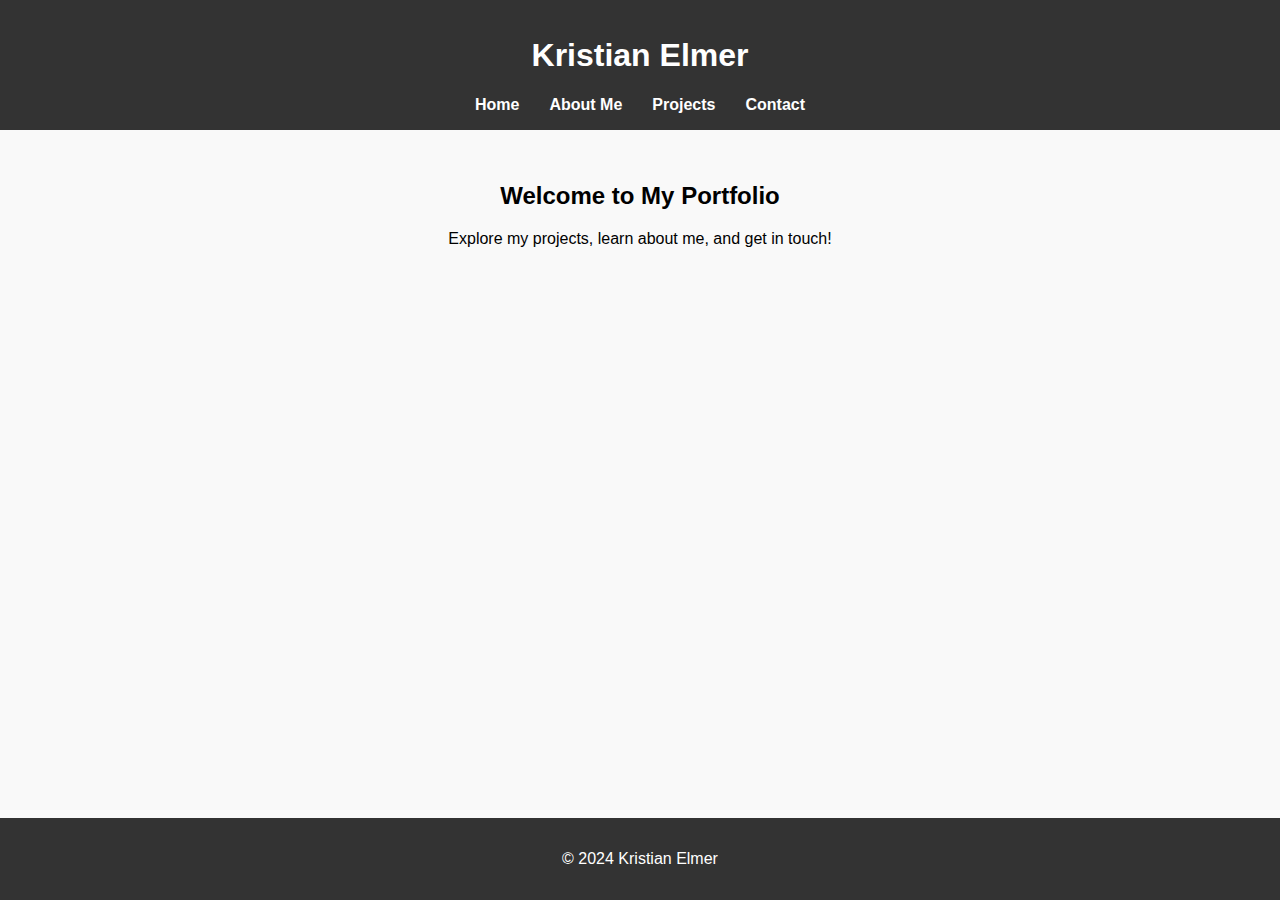
==== index.html @ 5adf117f "Update index.html" ====
<!DOCTYPE html>
<html lang="en">
<head>
    <meta charset="UTF-8">
    <meta name="viewport" content="width=device-width, initial-scale=1.0">
    <title>Kristian Elmer - Portfolio</title>
    <link rel="stylesheet" href="styles.css">
</head>
<body>
    <header>
        <h1>Kristian Elmer</h1>
        <nav>
            <ul>
                <li><a href="index.html">Home</a></li>
                <li><a href="about.html">About Me</a></li>
                <li><a href="projects.html">Projects</a></li>
                <li><a href="contact.html">Contact</a></li>
            </ul>
        </nav>
    </header>
    <main>
        <section class="hero">
            <h2>Welcome to My Portfolio</h2>
            <p>Explore my projects, learn about me, and get in touch!</p>
        </section>
    </main>
    <footer>
        <p>&copy; 2024 Kristian Elmer</p>
    </footer>
</body>
</html>
---- styles.css ----
body {
    font-family: Arial, sans-serif;
    margin: 0;
    padding: 0;
    background-color: #f9f9f9;
    scroll-behavior: smooth;
    display: flex;
    flex-direction: column;
    min-height: 100vh;
}

header {
    background-color: #333;
    color: #fff;
    padding: 1rem;
    text-align: center;
}

nav ul {
    list-style: none;
    padding: 0;
    display: flex;
    justify-content: center;
    margin: 0;
}

nav ul li {
    margin: 0 15px;
}

nav ul li a {
    color: #fff;
    text-decoration: none;
    font-weight: bold;
}

nav ul li a:hover {
    text-decoration: underline;
}

section {
    text-align: center;
    padding: 2rem;
}

main {
    flex: 1;
}

footer {
    background-color: #333;
    color: #fff;
    text-align: center;
    padding: 1rem;
    margin-top: auto;
}
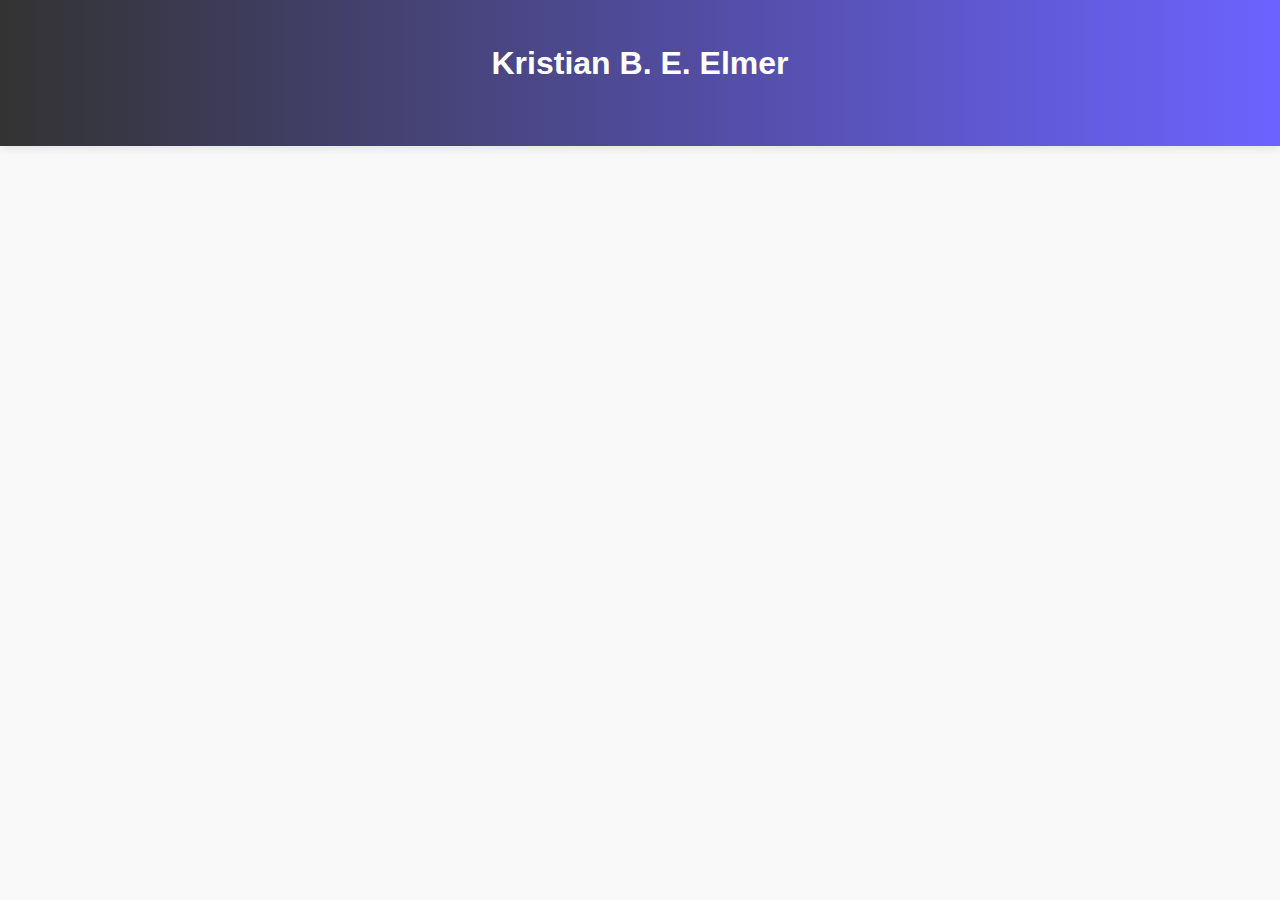
==== commit 3bab3ae5: "B. E." ====
--- a/index.html
+++ b/index.html
@@ -8,7 +8,7 @@
 </head>
 <body>
     <header>
-        <h1>Kristian Elmer</h1>
+        <h1>Kristian B. E. Elmer</h1>
         <nav>
             <ul>
                 <li><a href="index.html">Home</a></li>
--- a/styles.css
+++ b/styles.css
@@ -1,56 +1,203 @@
+/* General Reset */
 body {
-    font-family: Arial, sans-serif;
+    font-family: 'Poppins', Arial, sans-serif;
     margin: 0;
     padding: 0;
     background-color: #f9f9f9;
-    scroll-behavior: smooth;
     display: flex;
     flex-direction: column;
     min-height: 100vh;
-}
-
+    overflow-x: hidden;
+    color: #333;
+}
+
+/* Header Styles */
 header {
-    background-color: #333;
-    color: #fff;
-    padding: 1rem;
-    text-align: center;
+    background: linear-gradient(90deg, #333, #6c63ff);
+    color: #fff;
+    padding: 1.5rem;
+    text-align: center;
+    position: sticky;
+    top: 0;
+    z-index: 1000;
+    box-shadow: 0 2px 10px rgba(0, 0, 0, 0.1);
+    animation: fadeIn 0.5s ease-in forwards; /* Snappy fade-in */
 }
 
 nav ul {
     list-style: none;
     padding: 0;
+    margin: 0;
     display: flex;
     justify-content: center;
+    gap: 20px;
+    opacity: 0;
+    animation: fadeIn 0.5s ease-in forwards;
+    animation-delay: 0.2s; /* Minimal delay */
+}
+
+nav ul li {
     margin: 0;
-}
-
-nav ul li {
-    margin: 0 15px;
 }
 
 nav ul li a {
     color: #fff;
     text-decoration: none;
     font-weight: bold;
+    padding: 10px 15px;
+    border-radius: 50px;
+    transition: all 0.2s ease; /* Snappy hover */
+    background: rgba(255, 255, 255, 0.1);
 }
 
 nav ul li a:hover {
-    text-decoration: underline;
-}
-
+    background: rgba(255, 255, 255, 0.3);
+    color: #333;
+    text-shadow: 0px 2px 5px rgba(0, 0, 0, 0.2);
+}
+
+/* Hero Section */
+.hero {
+    text-align: center;
+    padding: 4rem 2rem;
+    background: linear-gradient(120deg, #6c63ff, #3f51b5);
+    color: #fff;
+    animation: slideIn 0.7s ease-out forwards; /* Faster */
+}
+
+.hero h2 {
+    font-size: 3rem;
+    margin-bottom: 1rem;
+    color: #fff; /* Ensures the heading is white */
+    animation: textPop 0.5s ease-out forwards;
+}
+
+.hero p {
+    font-size: 1.2rem;
+    animation: textPop 0.5s ease-out forwards;
+    animation-delay: 0.1s;
+}
+
+/* Sections */
 section {
     text-align: center;
-    padding: 2rem;
-}
-
-main {
-    flex: 1;
-}
-
+    padding: 3rem 2rem;
+    opacity: 0;
+    transform: translateY(30px);
+    animation: slideUp 0.5s ease-out forwards; /* Super fast slide-up */
+    transition: all 0.2s ease;
+}
+
+section:nth-of-type(2) {
+    animation-delay: 0.2s;
+}
+
+section:nth-of-type(3) {
+    animation-delay: 0.4s;
+}
+
+section h2 {
+    font-size: 2rem;
+    color: #6c63ff;
+    margin-bottom: 1rem;
+}
+
+section p {
+    line-height: 1.6;
+    font-size: 1.1rem;
+}
+
+/* Project Cards */
+.project {
+    margin: 2rem auto;
+    padding: 1.5rem;
+    max-width: 600px;
+    background-color: #fff;
+    border-radius: 15px;
+    box-shadow: 0 5px 15px rgba(0, 0, 0, 0.1);
+    transition: transform 0.2s ease, box-shadow 0.2s ease; /* Faster interaction */
+    overflow: hidden;
+}
+
+.project:hover {
+    transform: translateY(-8px) scale(1.02);
+    box-shadow: 0 10px 20px rgba(0, 0, 0, 0.2);
+}
+
+.project h3 {
+    color: #3f51b5;
+    font-size: 1.5rem;
+    margin-bottom: 0.5rem;
+}
+
+.project p {
+    color: #666;
+    font-size: 1rem;
+    line-height: 1.5;
+}
+
+.project a {
+    color: #6c63ff;
+    text-decoration: none;
+    font-weight: bold;
+    transition: color 0.2s ease; /* Faster color transition */
+}
+
+.project a:hover {
+    color: #3f51b5;
+}
+
+/* Footer */
 footer {
     background-color: #333;
     color: #fff;
     text-align: center;
     padding: 1rem;
     margin-top: auto;
-}
+    opacity: 0;
+    animation: fadeIn 0.5s ease-in forwards; /* Quick fade-in */
+    animation-delay: 0.4s;
+}
+
+/* Animations */
+@keyframes fadeIn {
+    from {
+        opacity: 0;
+    }
+    to {
+        opacity: 1;
+    }
+}
+
+@keyframes slideIn {
+    from {
+        transform: translateY(-50px);
+        opacity: 0;
+    }
+    to {
+        transform: translateY(0);
+        opacity: 1;
+    }
+}
+
+@keyframes slideUp {
+    from {
+        transform: translateY(30px);
+        opacity: 0;
+    }
+    to {
+        transform: translateY(0);
+        opacity: 1;
+    }
+}
+
+@keyframes textPop {
+    from {
+        transform: scale(0.9);
+        opacity: 0;
+    }
+    to {
+        transform: scale(1);
+        opacity: 1;
+    }
+}
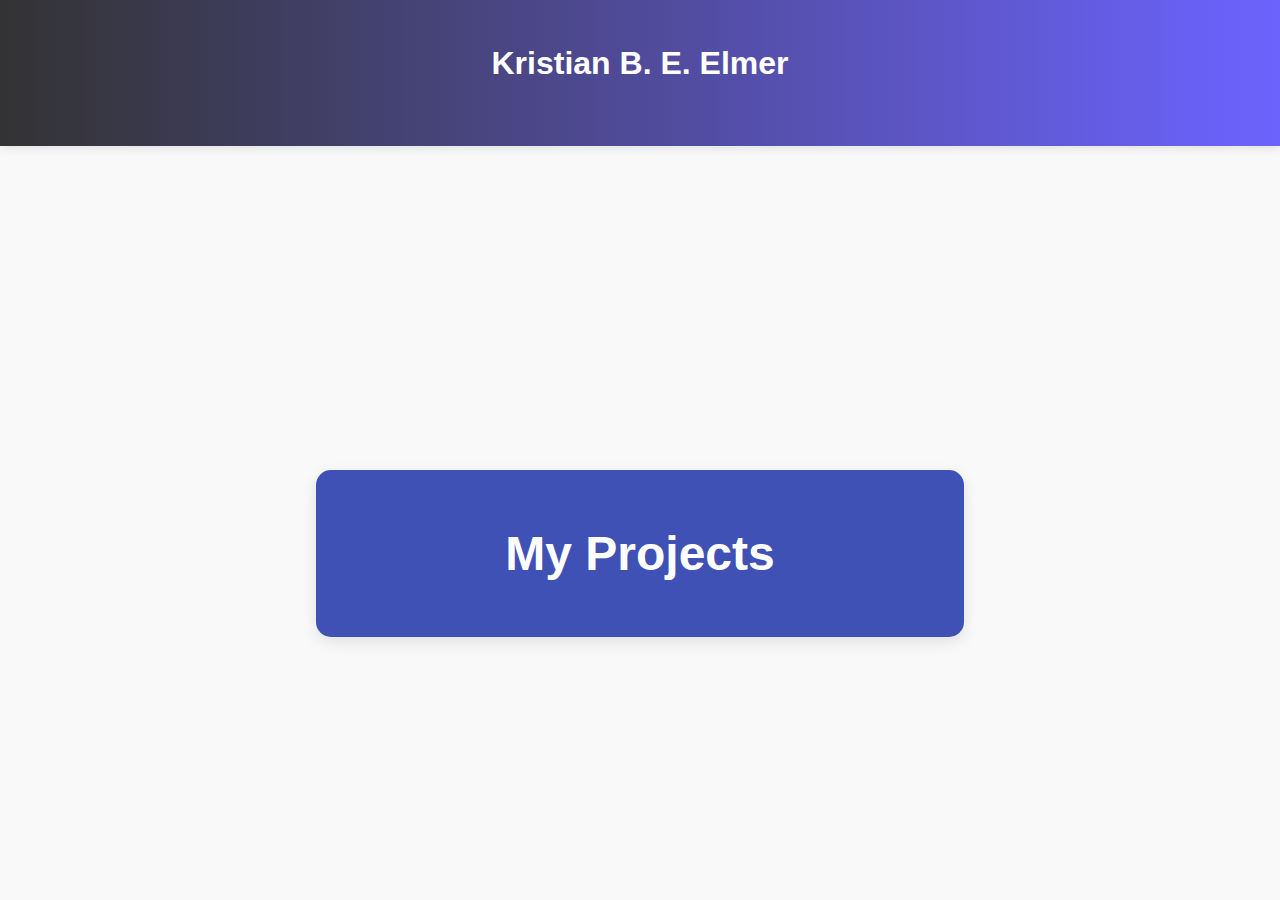
==== commit 21aec313: "link/button" ====
--- a/index.html
+++ b/index.html
@@ -23,6 +23,9 @@
             <h2>Welcome to My Portfolio</h2>
             <p>Explore my projects, learn about me, and get in touch!</p>
         </section>
+        <div onclick="location.href='projects.html';" style="cursor: pointer;" class="project1">
+            <h1>My Projects</h1>
+        </div>
     </main>
     <footer>
         <p>&copy; 2024 Kristian Elmer</p>
--- a/styles.css
+++ b/styles.css
@@ -147,6 +147,28 @@
     color: #3f51b5;
 }
 
+.project1 {
+    margin: 2rem auto;
+    padding: 1.5rem;
+    max-width: 600px;
+    background-color: #3f51b5;
+    border-radius: 15px;
+    box-shadow: 0 5px 15px rgba(0, 0, 0, 0.1);
+    transition: transform 0.2s ease, box-shadow 0.2s ease; /* Faster interaction */
+    overflow: hidden;
+}
+
+.project1:hover {
+    transform: translateY(-8px) scale(1.02);
+    box-shadow: 0 10px 20px rgba(0, 0, 0, 0.2);
+}
+
+.project1 h1 {
+    color: #fff;
+    font-size: 3rem;
+    text-align: center;
+}
+
 /* Footer */
 footer {
     background-color: #333;
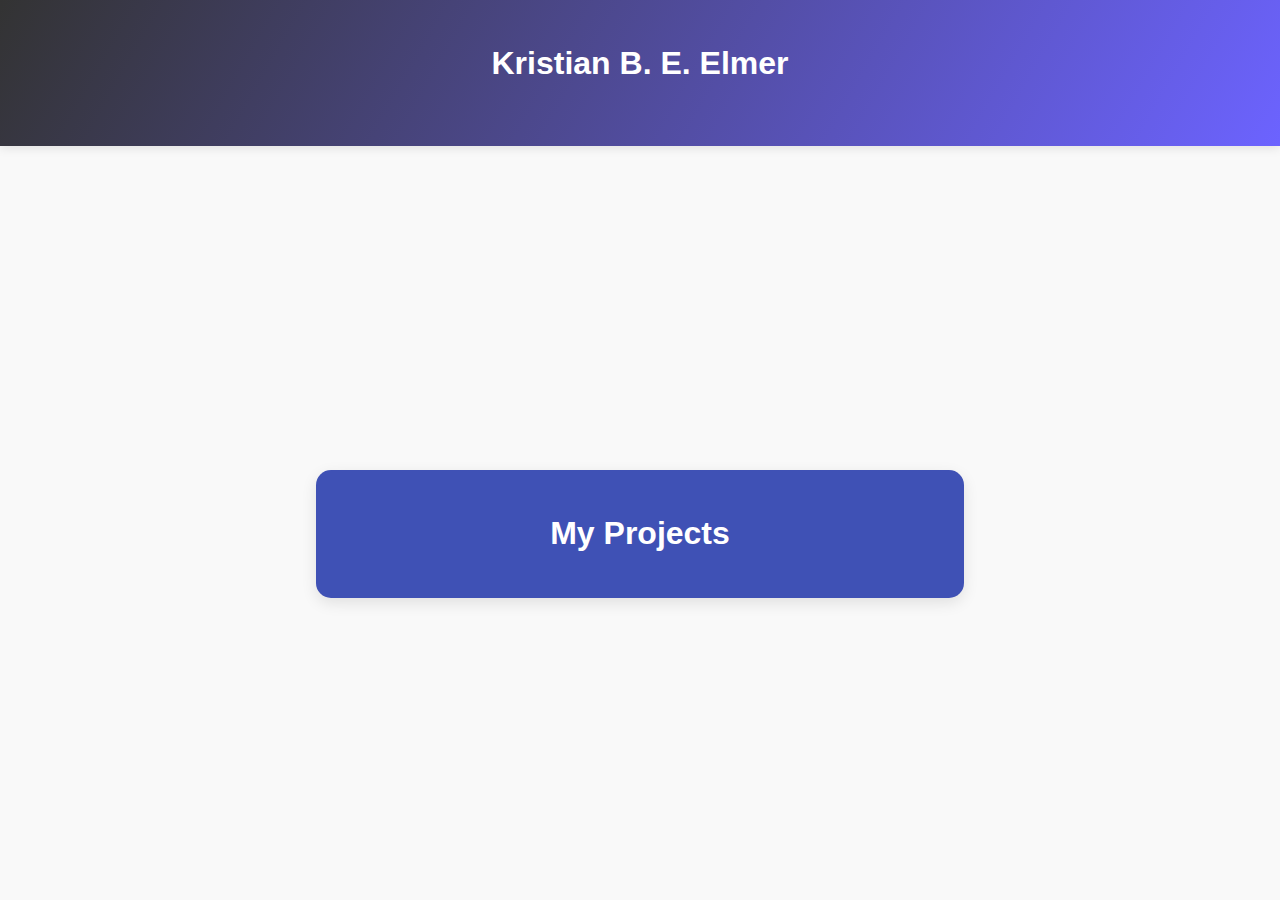
==== commit da9d5e2e: "B. E." ====
--- a/index.html
+++ b/index.html
@@ -28,7 +28,7 @@
         </div>
     </main>
     <footer>
-        <p>&copy; 2024 Kristian Elmer</p>
+        <p>&copy; 2024 Kristian B. E. Elmer</p>
     </footer>
 </body>
 </html>
--- a/styles.css
+++ b/styles.css
@@ -13,7 +13,7 @@
 
 /* Header Styles */
 header {
-    background: linear-gradient(90deg, #333, #6c63ff);
+    background: linear-gradient(120deg, #333, #6c63ff);
     color: #fff;
     padding: 1.5rem;
     text-align: center;
@@ -165,7 +165,7 @@
 
 .project1 h1 {
     color: #fff;
-    font-size: 3rem;
+    font-size: 2rem;
     text-align: center;
 }
 
